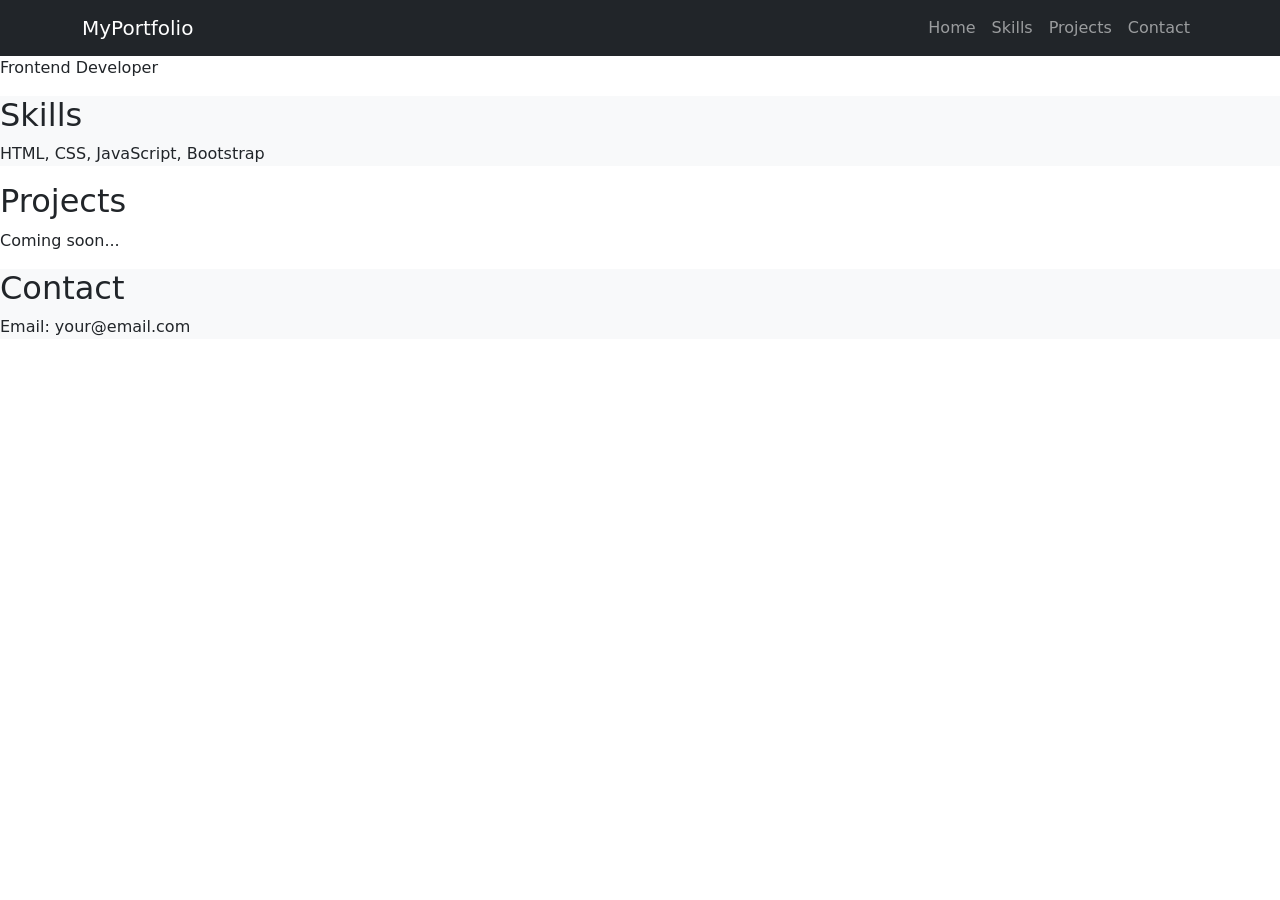
==== index.html @ de223d7c "Create index.html" ====
<!DOCTYPE html>
<html lang="en">
<head>
  <meta charset="UTF-8">
  <title>My Portfolio</title>
  <meta name="viewport" content="width=device-width, initial-scale=1.0">

  <!-- Bootstrap -->
  <link href="https://cdn.jsdelivr.net/npm/bootstrap@5.3.0/dist/css/bootstrap.min.css" rel="stylesheet">

  <link rel="stylesheet" href="style.css">
</head>
<body>

<!-- Navbar -->
<nav class="navbar navbar-expand-lg navbar-dark bg-dark fixed-top">
  <div class="container">
    <a class="navbar-brand" href="#">MyPortfolio</a>
    <button class="navbar-toggler" data-bs-toggle="collapse" data-bs-target="#nav">
      ☰
    </button>

    <div class="collapse navbar-collapse" id="nav">
      <ul class="navbar-nav ms-auto">
        <li class="nav-item"><a href="#home" class="nav-link">Home</a></li>
        <li class="nav-item"><a href="#skills" class="nav-link">Skills</a></li>
        <li class="nav-item"><a href="#projects" class="nav-link">Projects</a></li>
        <li class="nav-item"><a href="#contact" class="nav-link">Contact</a></li>
      </ul>
    </div>
  </div>
</nav>

<!-- Sections -->
<section id="home" class="section">
  <h1>Hi, I'm Your Name 👋</h1>
  <p>Frontend Developer</p>
</section>

<section id="skills" class="section bg-light">
  <h2>Skills</h2>
  <p>HTML, CSS, JavaScript, Bootstrap</p>
</section>

<section id="projects" class="section">
  <h2>Projects</h2>
  <p>Coming soon...</p>
</section>

<section id="contact" class="section bg-light">
  <h2>Contact</h2>
  <p>Email: your@email.com</p>
</section>

<script src="script.js"></script>
</body>
</html>
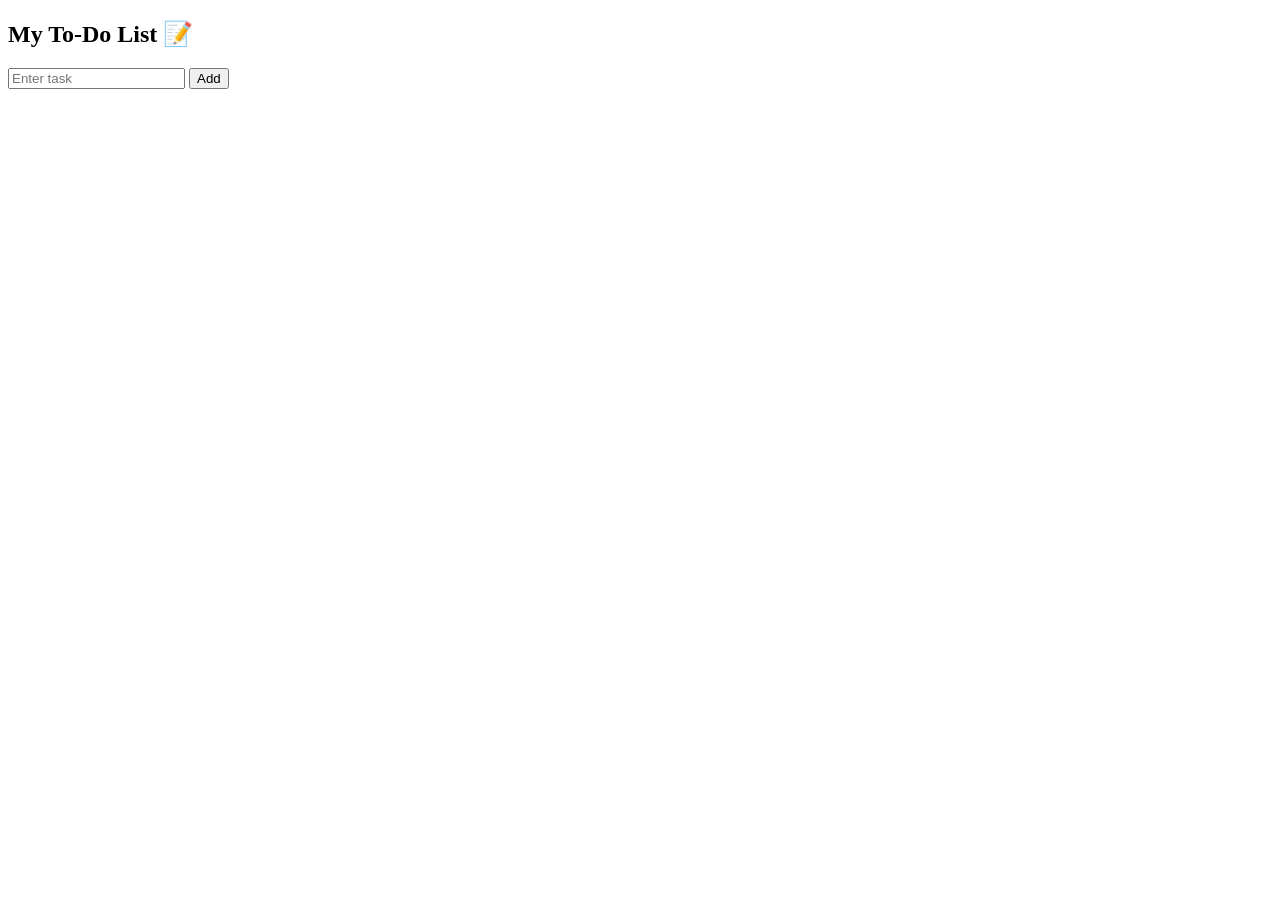
==== commit 9de8edf9: "Rename todo.html to index.html" ====
--- a/index.html
+++ b/index.html
@@ -1,57 +1,36 @@
 <!DOCTYPE html>
-<html lang="en">
+<html>
 <head>
-  <meta charset="UTF-8">
-  <title>My Portfolio</title>
-  <meta name="viewport" content="width=device-width, initial-scale=1.0">
-
-  <!-- Bootstrap -->
-  <link href="https://cdn.jsdelivr.net/npm/bootstrap@5.3.0/dist/css/bootstrap.min.css" rel="stylesheet">
-
-  <link rel="stylesheet" href="style.css">
+  <title>To-Do App</title>
 </head>
 <body>
 
-<!-- Navbar -->
-<nav class="navbar navbar-expand-lg navbar-dark bg-dark fixed-top">
-  <div class="container">
-    <a class="navbar-brand" href="#">MyPortfolio</a>
-    <button class="navbar-toggler" data-bs-toggle="collapse" data-bs-target="#nav">
-      ☰
-    </button>
+<h2>My To-Do List 📝</h2>
 
-    <div class="collapse navbar-collapse" id="nav">
-      <ul class="navbar-nav ms-auto">
-        <li class="nav-item"><a href="#home" class="nav-link">Home</a></li>
-        <li class="nav-item"><a href="#skills" class="nav-link">Skills</a></li>
-        <li class="nav-item"><a href="#projects" class="nav-link">Projects</a></li>
-        <li class="nav-item"><a href="#contact" class="nav-link">Contact</a></li>
-      </ul>
-    </div>
-  </div>
-</nav>
+<input type="text" id="taskInput" placeholder="Enter task">
+<button onclick="addTask()">Add</button>
 
-<!-- Sections -->
-<section id="home" class="section">
-  <h1>Hi, I'm Your Name 👋</h1>
-  <p>Frontend Developer</p>
-</section>
+<ul id="list"></ul>
 
-<section id="skills" class="section bg-light">
-  <h2>Skills</h2>
-  <p>HTML, CSS, JavaScript, Bootstrap</p>
-</section>
+<script>
+function addTask() {
+  let input = document.getElementById("taskInput");
+  let li = document.createElement("li");
 
-<section id="projects" class="section">
-  <h2>Projects</h2>
-  <p>Coming soon...</p>
-</section>
+  li.innerHTML = input.value + " ❌";
+  
+  li.onclick = function() {
+    li.style.textDecoration = "line-through";
+  };
 
-<section id="contact" class="section bg-light">
-  <h2>Contact</h2>
-  <p>Email: your@email.com</p>
-</section>
+  li.ondblclick = function() {
+    li.remove();
+  };
 
-<script src="script.js"></script>
+  document.getElementById("list").appendChild(li);
+  input.value = "";
+}
+</script>
+
 </body>
 </html>
